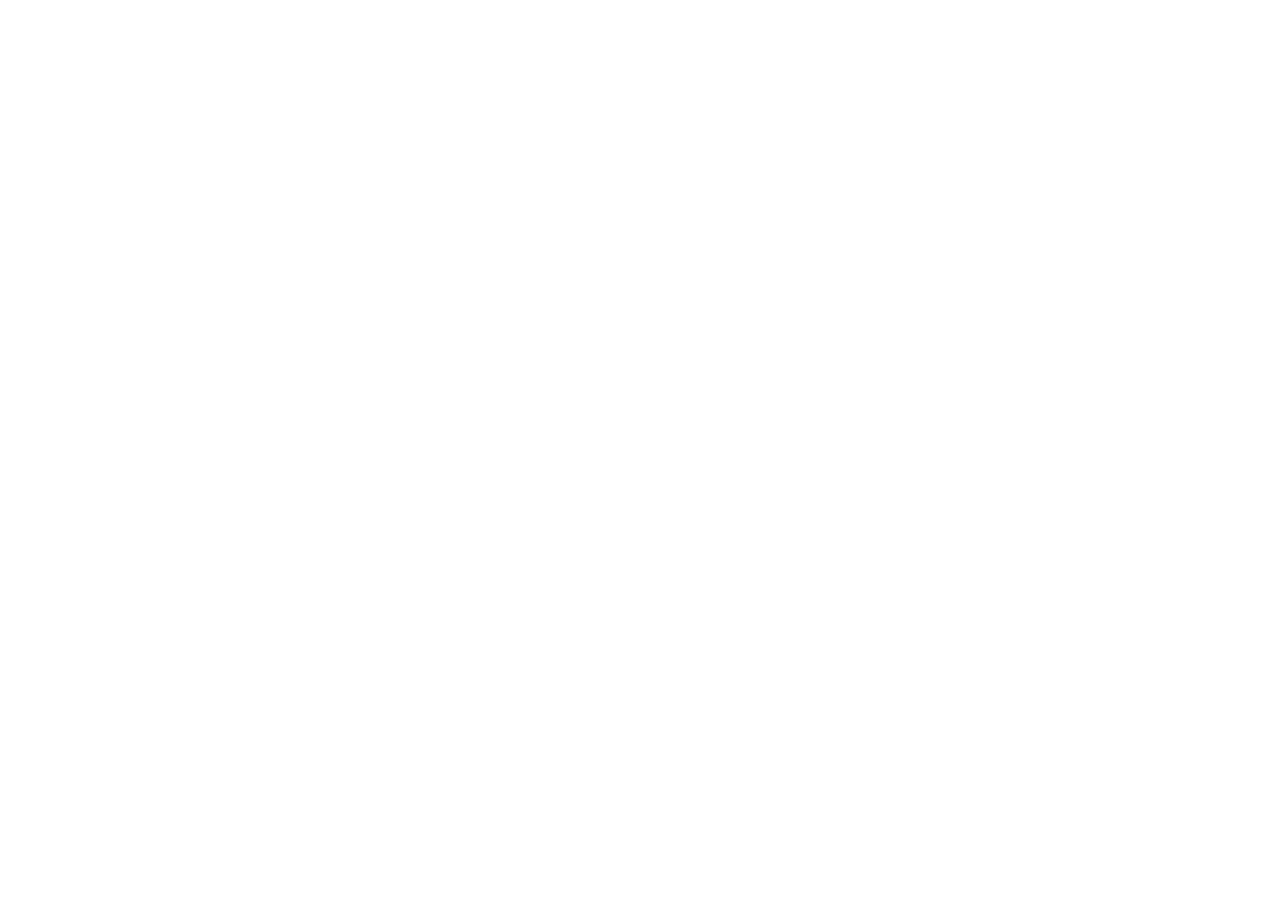
==== html/index.html @ 90c5250a "index.html e CSS" ====
<!DOCTYPE html>
<html>
    <head>
        <title>SGL - Sistema de Gerenciamento Lotérico</title>
        <meta charset="utf-8">
        <link rel="styesheet" type="text/css" href="css/style.css">
    </head>
    <body>
        <div></div>
    </body>
</html>
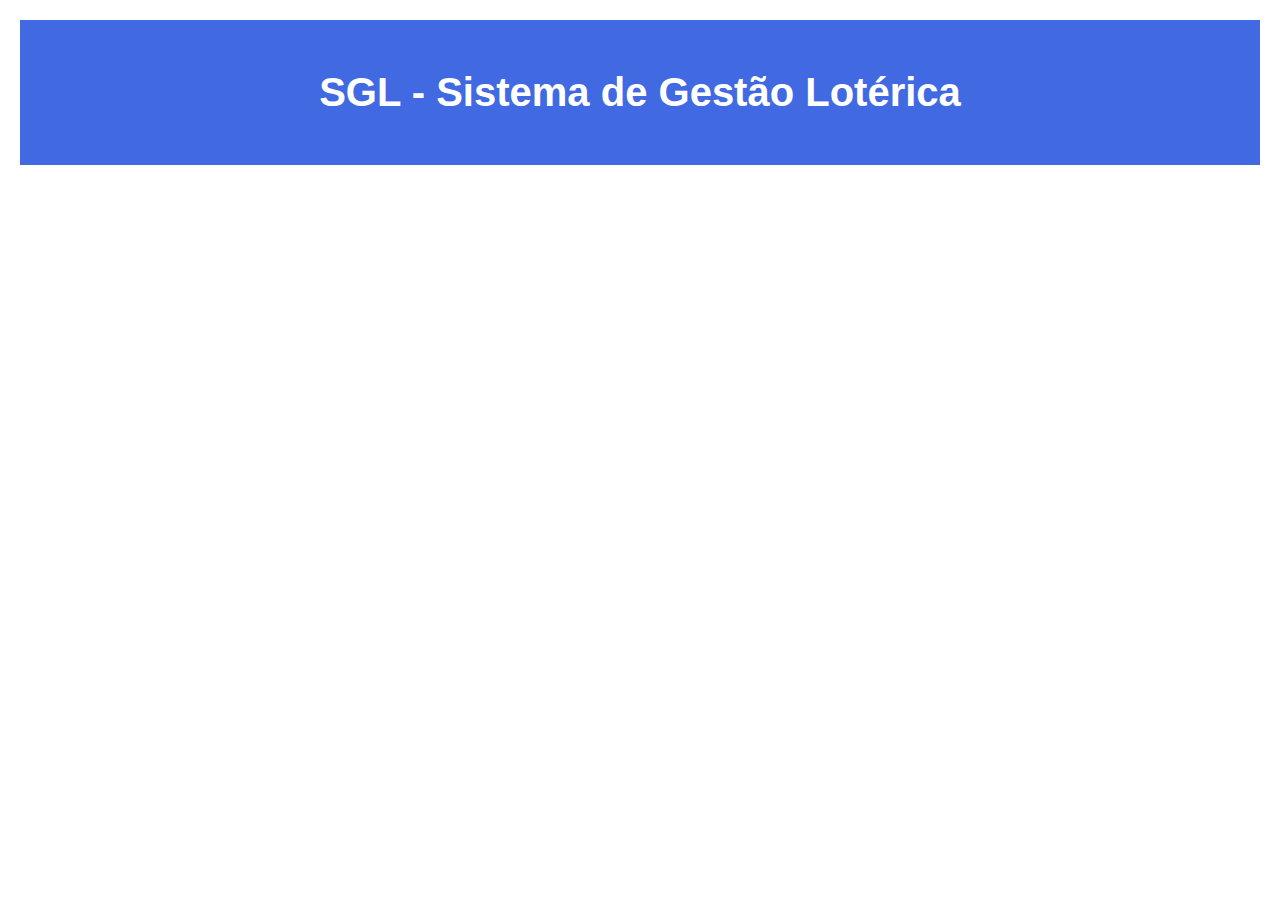
==== commit 3784398f: "18-05-2021" ====
--- a/html/index.html
+++ b/html/index.html
@@ -1,11 +1,13 @@
 <!DOCTYPE html>
 <html>
     <head>
-        <title>SGL - Sistema de Gerenciamento Lotérico</title>
+        <title>SGL - Home</title>
         <meta charset="utf-8">
-        <link rel="styesheet" type="text/css" href="css/style.css">
+        <link rel="stylesheet" href="css/style-global.css">
     </head>
     <body>
-        <div></div>
+        <div id="header-text">
+            <h1 >SGL - Sistema de Gestão Lotérica</h1>
+        </div>
     </body>
 </html>--- a/html/css/style-global.css
+++ b/html/css/style-global.css
@@ -0,0 +1,20 @@
+/*Limpar Formatações Padrões*/
+* {
+    margin: 0;
+    padding: 0;
+}
+
+body {
+    font-size: 20px;
+    font-family: Arial, Helvetica, sans-serif;
+    /*background-color: #e6e6e6;*/
+}
+
+#header-text {
+    text-align: center;
+    margin: 20px;
+    padding: 50px;
+    color: white;
+    background-color: royalblue;
+    font;
+}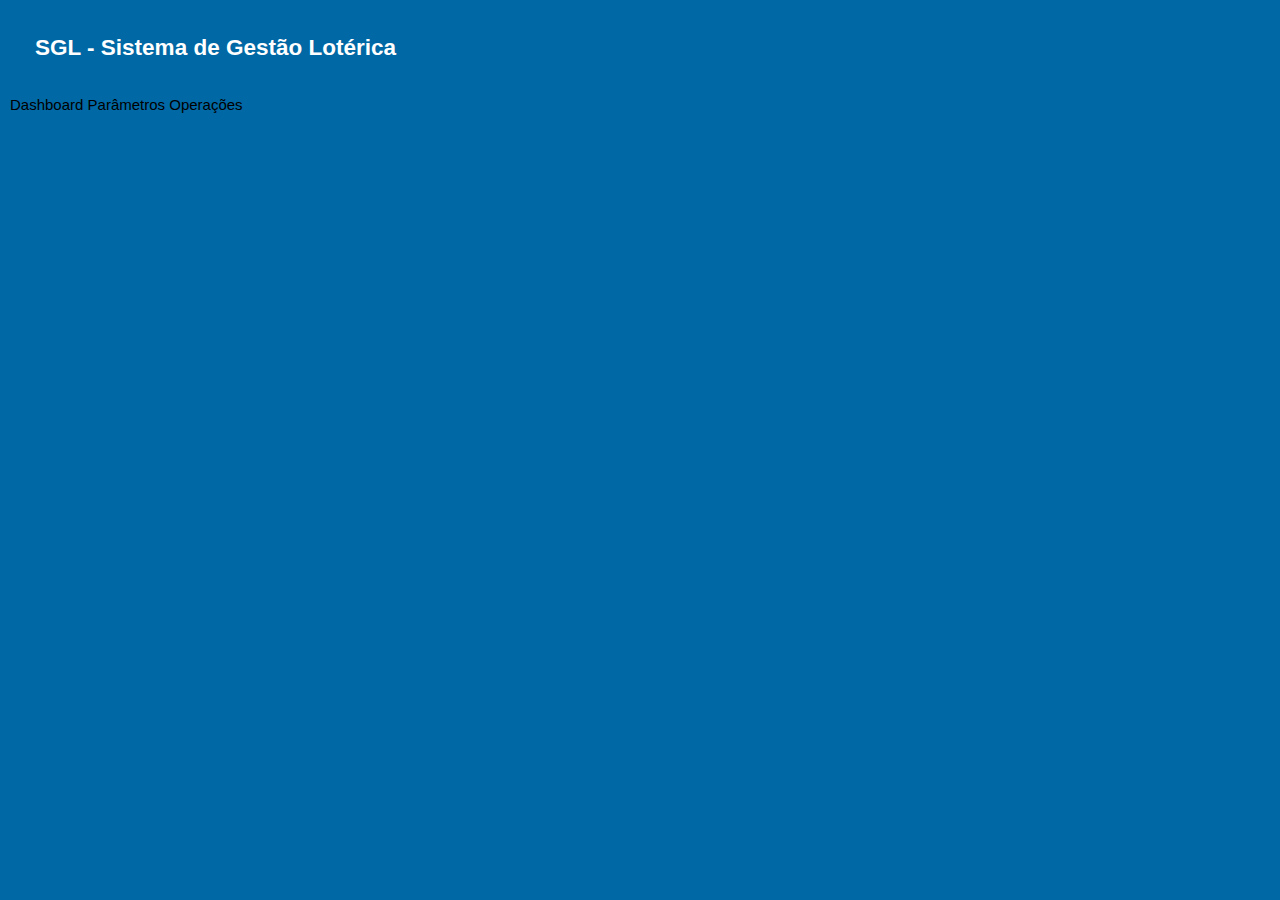
==== commit e86a64a9: "19-05-2021" ====
--- a/html/index.html
+++ b/html/index.html
@@ -7,7 +7,14 @@
     </head>
     <body>
         <div id="header-text">
-            <h1 >SGL - Sistema de Gestão Lotérica</h1>
+            <h2>SGL - Sistema de Gestão Lotérica</h1>
+        </div>
+        <div id="header-menu">
+            Dashboard
+            Parâmetros
+            Operações
+
+
         </div>
     </body>
 </html>--- a/html/css/style-global.css
+++ b/html/css/style-global.css
@@ -5,16 +5,27 @@
 }
 
 body {
-    font-size: 20px;
+    background: #0068A5;
+    font-size: 15px;
     font-family: Arial, Helvetica, sans-serif;
     /*background-color: #e6e6e6;*/
 }
 
 #header-text {
-    text-align: center;
-    margin: 20px;
-    padding: 50px;
+    display: block;
+    text-align: left;
+    margin: 10px;
+    padding-top: 25px;
+    padding-bottom: 25px;
+    padding-left: 25px;
     color: white;
-    background-color: royalblue;
-    font;
+    background-color: #0068A5;
+}
+
+#header-menu {
+    display: inline-block;
+    margin: 10px;
+    margin-top: -20px;
+    /*padding-left: 5px;
+    padding-right: 5px;*/
 }